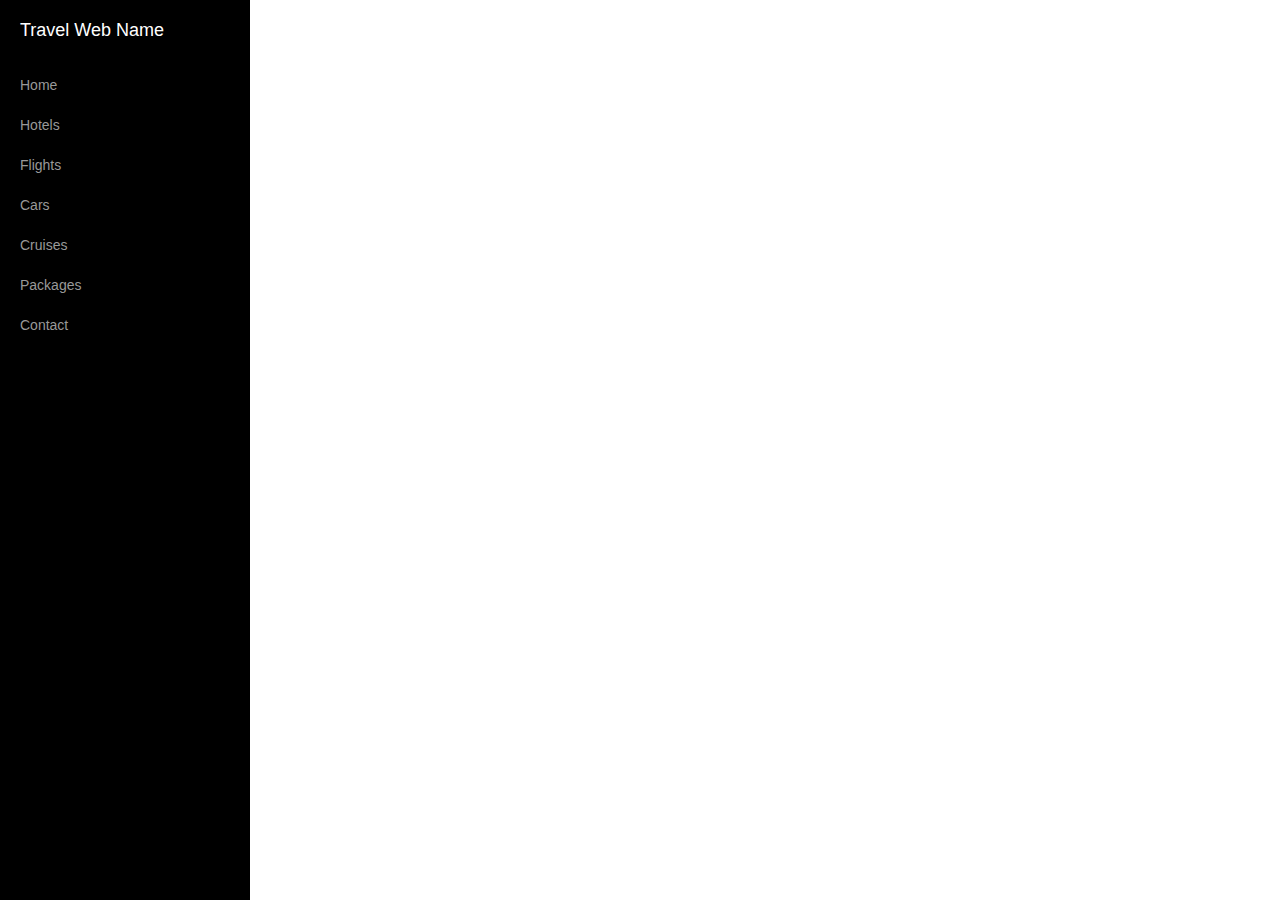
==== home.html @ a2c8ce89 "added sidebar" ====
<!DOCTYPE html>
<html>
<head>
  <title>Travel Website</title>
  <link rel="stylesheet" href="https://maxcdn.bootstrapcdn.com/bootstrap/3.3.6/css/bootstrap.min.css" crossorigin="anonymous">
  <link rel="stylesheet" type="text/css" href="css/sidebar_style.css">
</head>
<body>
<div id="wrapper">
        <!-- Sidebar -->
        <div id="sidebar-wrapper">
            <ul class="sidebar-nav">
                <li class="sidebar-brand">
                    <a href="#">Travel Web Name</a>
                </li>
                <li>
                    <a href="#">Home</a>
                </li>
                <li>
                    <a href="#">Hotels</a>
                </li>
                <li>
                    <a href="#">Flights</a>
                </li>
                <li>
                    <a href="#">Cars</a>
                </li>
                <li>
                    <a href="#">Cruises</a>
                </li>
                <li>
                    <a href="#">Packages</a>
                </li>
                <li>
                    <a href="#">Contact</a>
                </li>
            </ul>
        </div><!-- /#sidebar-wrapper -->
   
              


<script type="text/javascript" src="https://code.jquery.com/jquery-2.1.4.min.js"></script>
<script src="https://maxcdn.bootstrapcdn.com/bootstrap/3.3.6/js/bootstrap.min.js" crossorigin="anonymous"></script>
<script type="text/javascript" src="js/sidebar.js"></script>
</body>
</html>
---- css/sidebar_style.css ----
#wrapper {
    padding-left: 0;
    -webkit-transition: all 0.5s ease;
    -moz-transition: all 0.5s ease;
    -o-transition: all 0.5s ease;
    transition: all 0.5s ease;
}

#wrapper.toggled {
    padding-left: 250px;
}

#sidebar-wrapper {
    z-index: 1000;
    position: fixed;
    left: 250px;
    width: 0;
    height: 100%;
    margin-left: -250px;
    overflow-y: auto;
    background: #000;
    -webkit-transition: all 0.5s ease;
    -moz-transition: all 0.5s ease;
    -o-transition: all 0.5s ease;
    transition: all 0.5s ease;
}

#wrapper.toggled #sidebar-wrapper {
    width: 250px;
}

#page-content-wrapper {
    width: 100%;
    position: absolute;
    padding: 15px;
}

#wrapper.toggled #page-content-wrapper {
    position: absolute;
    margin-right: -250px;
}

/* Sidebar Styles */

.sidebar-nav {
    position: absolute;
    top: 0;
    width: 250px;
    margin: 0;
    padding: 0;
    list-style: none;
}

.sidebar-nav li {
    text-indent: 20px;
    line-height: 40px;
}

.sidebar-nav li a {
    display: block;
    text-decoration: none;
    color: #999999;
}

.sidebar-nav li a:hover {
    text-decoration: none;
    color: #fff;
    background: rgba(255,255,255,0.2);
}

.sidebar-nav li a:active,
.sidebar-nav li a:focus {
    text-decoration: none;
}

.sidebar-nav > .sidebar-brand {
    height: 65px;
    font-size: 18px;
    line-height: 60px;
}

.sidebar-nav > .sidebar-brand a {
    color: #999999;
}

.sidebar-nav > .sidebar-brand a:hover {
    color: #fff;
    background: none;
}

@media(min-width:768px) {
    #wrapper {
        padding-left: 250px;
    }

    #wrapper.toggled {
        padding-left: 0;
    }

    #sidebar-wrapper {
        width: 250px;
    }

    #wrapper.toggled #sidebar-wrapper {
        width: 0;
    }

    #page-content-wrapper {
        padding: 20px;
        position: relative;
    }

    #wrapper.toggled #page-content-wrapper {
        position: relative;
        margin-right: 0;
    }
}
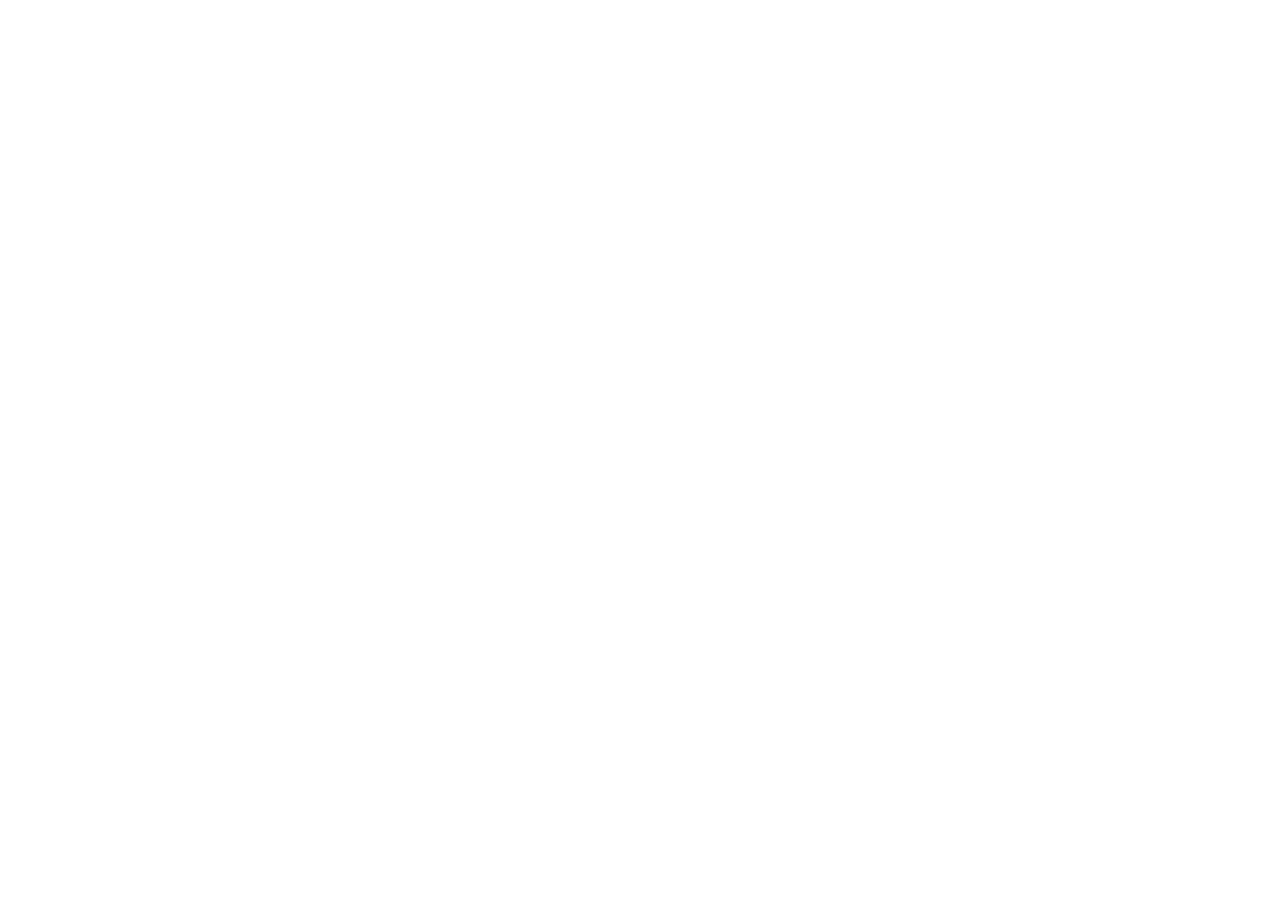
==== commit 21f4fa3e: "blank home page" ====
--- a/home.html
+++ b/home.html
@@ -2,46 +2,16 @@
 <html>
 <head>
   <title>Travel Website</title>
-  <link rel="stylesheet" href="https://maxcdn.bootstrapcdn.com/bootstrap/3.3.6/css/bootstrap.min.css" crossorigin="anonymous">
-  <link rel="stylesheet" type="text/css" href="css/sidebar_style.css">
+  <link rel="stylesheet" href="https://maxcdn.bootstrapcdn.com/bootstrap/3.3.6/css/bootstrap.min.css" integrity="sha512-dTfge/zgoMYpP7QbHy4gWMEGsbsdZeCXz7irItjcC3sPUFtf0kuFbDz/ixG7ArTxmDjLXDmezHubeNikyKGVyQ==" crossorigin="anonymous">
+  <link rel="stylesheet" type="text/css" href="css/style.css">
 </head>
 <body>
-<div id="wrapper">
-        <!-- Sidebar -->
-        <div id="sidebar-wrapper">
-            <ul class="sidebar-nav">
-                <li class="sidebar-brand">
-                    <a href="#">Travel Web Name</a>
-                </li>
-                <li>
-                    <a href="#">Home</a>
-                </li>
-                <li>
-                    <a href="#">Hotels</a>
-                </li>
-                <li>
-                    <a href="#">Flights</a>
-                </li>
-                <li>
-                    <a href="#">Cars</a>
-                </li>
-                <li>
-                    <a href="#">Cruises</a>
-                </li>
-                <li>
-                    <a href="#">Packages</a>
-                </li>
-                <li>
-                    <a href="#">Contact</a>
-                </li>
-            </ul>
-        </div><!-- /#sidebar-wrapper -->
-   
-              
+
+
+
 
 
 <script type="text/javascript" src="https://code.jquery.com/jquery-2.1.4.min.js"></script>
-<script src="https://maxcdn.bootstrapcdn.com/bootstrap/3.3.6/js/bootstrap.min.js" crossorigin="anonymous"></script>
-<script type="text/javascript" src="js/sidebar.js"></script>
+<script type="text/javascript" src="js/home.js"></script>
 </body>
 </html>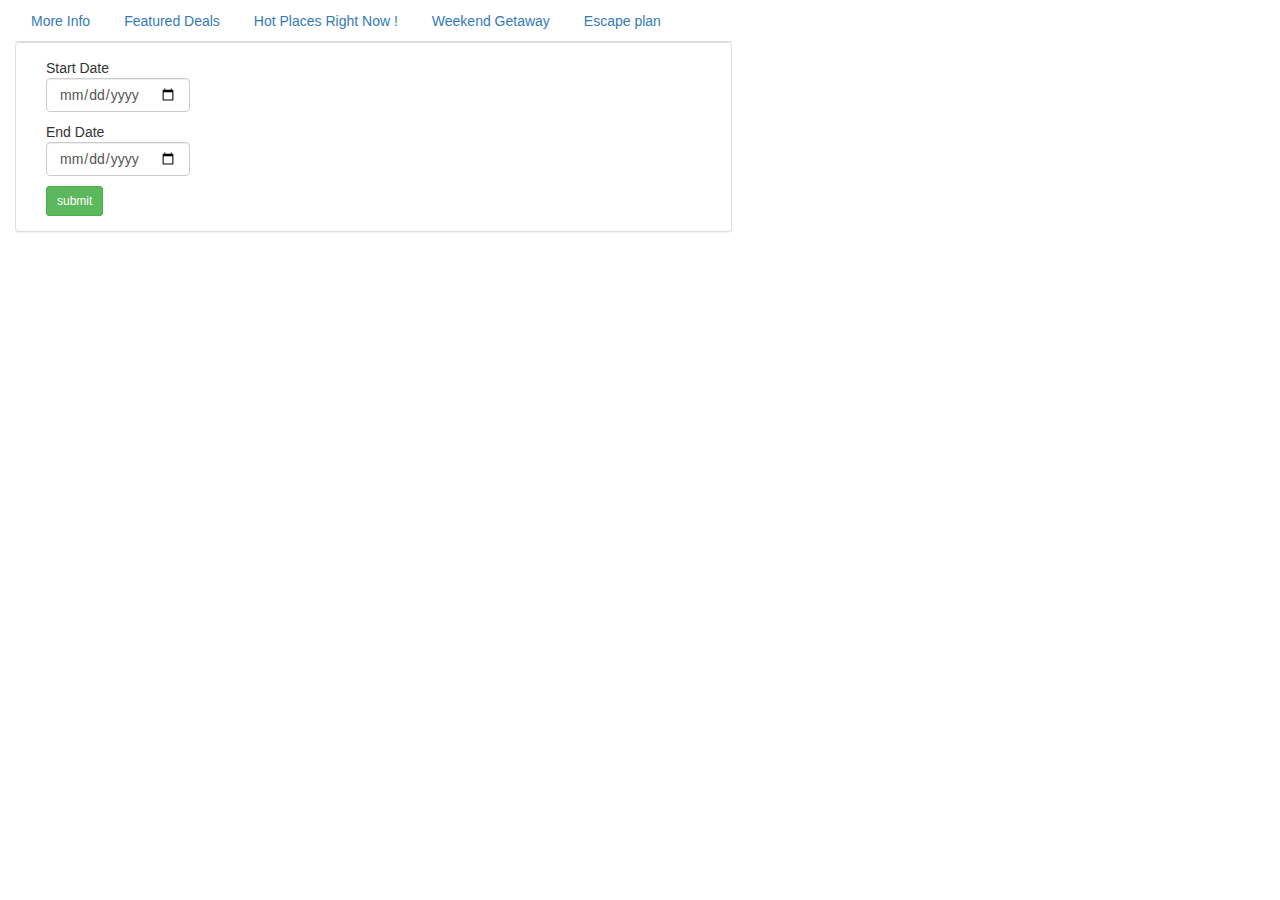
==== commit 9b92d13f: "added body" ====
--- a/home.html
+++ b/home.html
@@ -2,16 +2,38 @@
 <html>
 <head>
   <title>Travel Website</title>
-  <link rel="stylesheet" href="https://maxcdn.bootstrapcdn.com/bootstrap/3.3.6/css/bootstrap.min.css" integrity="sha512-dTfge/zgoMYpP7QbHy4gWMEGsbsdZeCXz7irItjcC3sPUFtf0kuFbDz/ixG7ArTxmDjLXDmezHubeNikyKGVyQ==" crossorigin="anonymous">
+  <link rel="stylesheet" href="https://maxcdn.bootstrapcdn.com/bootstrap/3.3.6/css/bootstrap.min.css" crossorigin="anonymous">
   <link rel="stylesheet" type="text/css" href="css/style.css">
 </head>
 <body>
-
-
-
-
+  <div class="container-fluid">
+      <div class="row">
+        <div class="col-md-7">
+          <ul class="nav nav-tabs">
+            <li role="presentation"><a href="#">More Info</a></li>
+            <li role="presentation"><a href="#">Featured Deals</a></li>
+            <li role="presentation"><a href="#">Hot Places Right Now !</a></li>
+            <li role="presentation"><a href="#">Weekend Getaway</a></li>
+            <li role="presentation"><a href="#">Escape plan</a></li>
+          </ul>
+          <div class="panel panel-default">
+          <div class="panel-body">
+            <div class="container-fluid">
+            <div class="row">
+          <div class="col-sm-3"><form class="form-inline">
+          <div class="form-group">
+            <p> Start Date <input type="date" class="form-control" id="startDate"/></p>
+            <p> End Date <input type="date" class="form-control" id="endDate"/></p>
+          </div>
+          <button type="submit" class="btn btn-sm btn-success">submit</button>
+          </form>
+        </div>
+          
+  
+          <!--body end-->
 
 <script type="text/javascript" src="https://code.jquery.com/jquery-2.1.4.min.js"></script>
+<script src="https://maxcdn.bootstrapcdn.com/bootstrap/3.3.6/js/bootstrap.min.js" crossorigin="anonymous"></script>
 <script type="text/javascript" src="js/home.js"></script>
 </body>
 </html>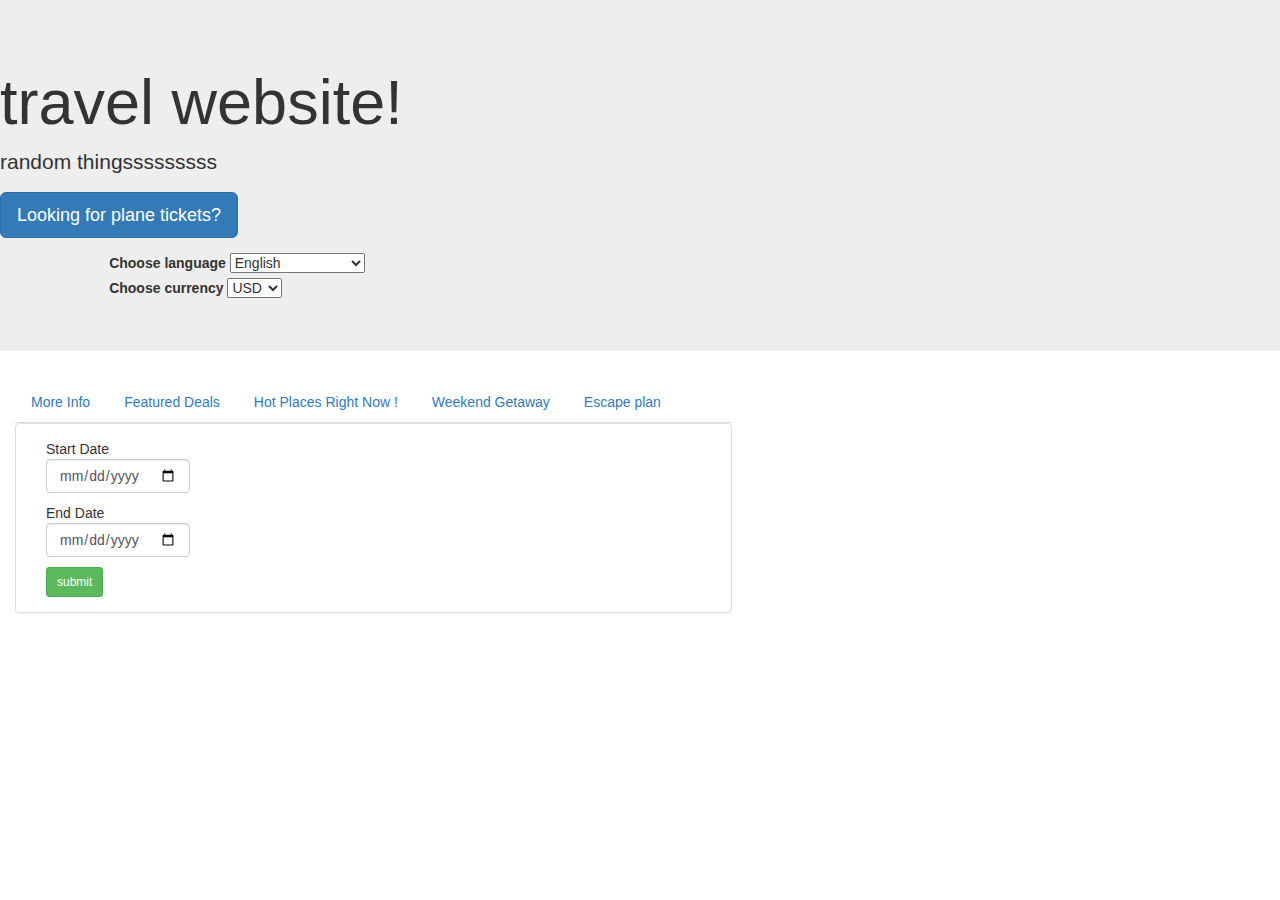
==== commit 84744524: "added jumbtron to home_html" ====
--- a/home.html
+++ b/home.html
@@ -4,8 +4,176 @@
   <title>Travel Website</title>
   <link rel="stylesheet" href="https://maxcdn.bootstrapcdn.com/bootstrap/3.3.6/css/bootstrap.min.css" crossorigin="anonymous">
   <link rel="stylesheet" type="text/css" href="css/style.css">
-</head>
-<body>
+  <!-- jumbotron -->
+ </head>
+ <body>
+  <div class="jumbotron">
+  <h1>travel website!</h1>
+  <p>random thingsssssssss</p>
+  <p><a class="btn btn-primary btn-lg" href="#" role="button">Looking for plane tickets?</a></p>
+
+<div class="page-container-responsive">
+  <div class="row row-condensed">
+
+    <div class="col-md-3 col-md-offset-1">
+      <div class="language-curr-picker clearfix space-2">
+        <div class="select select-large select-block row-space-2">
+    <label id="language-selector-label" class="screen-reader-only">
+    Choose language
+    </label>
+    <select class="language-selector" aria-labelledby="language-selector-label">
+    
+      <option value="id">Bahasa Indonesia</option>
+    
+      <option value="ms">Bahasa Melayu</option>
+    
+      <option value="ca">Català</option>
+    
+      <option value="da">Dansk</option>
+    
+      <option value="de">Deutsch</option>
+    
+      <option value="en" selected="">English</option>
+    
+      <option value="es">Español</option>
+    
+      <option value="el">Eλληνικά</option>
+    
+      <option value="fr">Français</option>
+    
+      <option value="it">Italiano</option>
+    
+      <option value="hu">Magyar</option>
+    
+      <option value="nl">Nederlands</option>
+    
+      <option value="no">Norsk</option>
+    
+      <option value="pl">Polski</option>
+    
+      <option value="pt">Português</option>
+    
+      <option value="fi">Suomi</option>
+    
+      <option value="sv">Svenska</option>
+    
+      <option value="tr">Türkçe</option>
+    
+      <option value="is">Íslenska</option>
+    
+      <option value="cs">Čeština</option>
+    
+      <option value="ru">Русский</option>
+    
+      <option value="th">ภาษาไทย</option>
+    
+      <option value="zh">中文 (简体)</option>
+    
+      <option value="zh-TW">中文 (繁體)</option>
+    
+      <option value="ja">日本語</option>
+    
+      <option value="ko">한국어</option>
+    
+  </select>
+  </div>
+</div>
+          
+<div class="select select-large select-block row-space-2">
+  <label id="currency-selector-label" class="screen-reader-only">Choose currency</label>
+  <select class="currency-selector" aria-labelledby="currency-selector-label">
+    
+      <option value="AED">AED</option>
+    
+      <option value="ARS">ARS</option>
+    
+      <option value="AUD">AUD</option>
+    
+      <option value="BGN">BGN</option>
+    
+      <option value="BRL">BRL</option>
+    
+      <option value="CAD">CAD</option>
+    
+      <option value="CHF">CHF</option>
+    
+      <option value="CNY">CNY</option>
+    
+      <option value="CRC">CRC</option>
+    
+      <option value="CZK">CZK</option>
+    
+      <option value="DKK">DKK</option>
+    
+      <option value="EUR">EUR</option>
+    
+      <option value="GBP">GBP</option>
+    
+      <option value="HKD">HKD</option>
+    
+      <option value="HRK">HRK</option>
+    
+      <option value="HUF">HUF</option>
+    
+      <option value="IDR">IDR</option>
+    
+      <option value="ILS">ILS</option>
+    
+      <option value="INR">INR</option>
+    
+      <option value="JPY">JPY</option>
+    
+      <option value="KRW">KRW</option>
+    
+      <option value="MAD">MAD</option>
+    
+      <option value="MXN">MXN</option>
+    
+      <option value="MYR">MYR</option>
+    
+      <option value="NOK">NOK</option>
+    
+      <option value="NZD">NZD</option>
+    
+      <option value="PEN">PEN</option>
+    
+      <option value="PHP">PHP</option>
+    
+      <option value="PLN">PLN</option>
+    
+      <option value="RON">RON</option>
+    
+      <option value="RUB">RUB</option>
+    
+      <option value="SEK">SEK</option>
+    
+      <option value="SGD">SGD</option>
+    
+      <option value="THB">THB</option>
+    
+      <option value="TRY">TRY</option>
+    
+      <option value="TWD">TWD</option>
+    
+      <option value="UAH">UAH</option>
+    
+      <option value="USD" selected="">USD</option>
+    
+      <option value="VND">VND</option>
+    
+      <option value="ZAR">ZAR</option>
+    
+  </select>
+</div>
+
+        <div class="cx-number"></div>
+      </div>
+
+    </div>
+    </div>
+    </div>
+
+<!--end of jumbotron -->
   <div class="container-fluid">
       <div class="row">
         <div class="col-md-7">
@@ -27,12 +195,14 @@
           </div>
           <button type="submit" class="btn btn-sm btn-success">submit</button>
           </form>
-        </div>
-          
-  
-          <!--body end-->
-
-<script type="text/javascript" src="https://code.jquery.com/jquery-2.1.4.min.js"></script>
+         </div>
+         </div>
+         </div>
+         </div>
+         </div>
+         </div>
+         </div>
+ <script type="text/javascript" src="https://code.jquery.com/jquery-2.1.4.min.js"></script>
 <script src="https://maxcdn.bootstrapcdn.com/bootstrap/3.3.6/js/bootstrap.min.js" crossorigin="anonymous"></script>
 <script type="text/javascript" src="js/home.js"></script>
 </body>
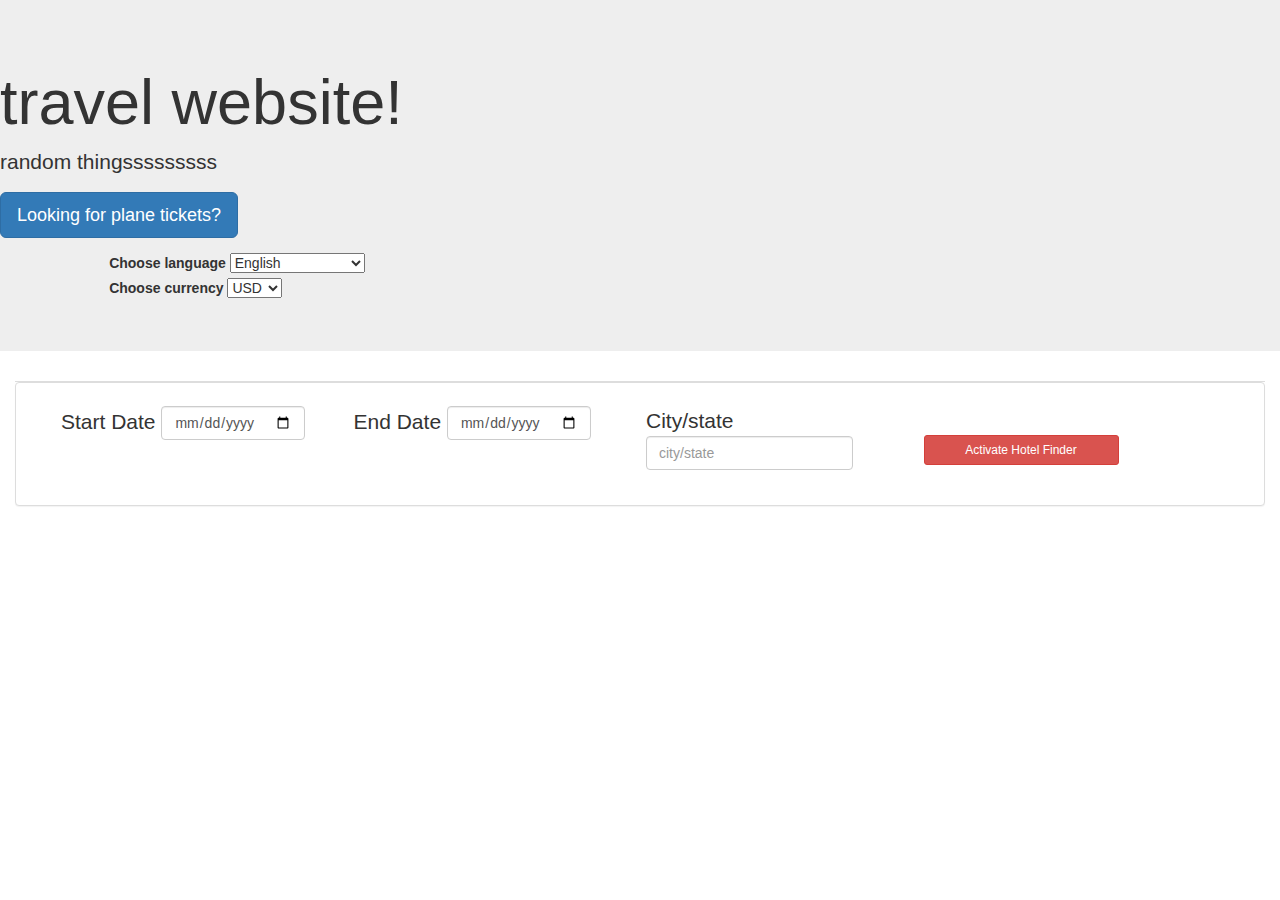
==== commit ed9041b1: "changed body type" ====
--- a/home.html
+++ b/home.html
@@ -4,10 +4,10 @@
   <title>Travel Website</title>
   <link rel="stylesheet" href="https://maxcdn.bootstrapcdn.com/bootstrap/3.3.6/css/bootstrap.min.css" crossorigin="anonymous">
   <link rel="stylesheet" type="text/css" href="css/style.css">
-  <!-- jumbotron -->
- </head>
- <body>
-  <div class="jumbotron">
+</head>
+<body>
+<!--jumbotron-->
+<div class="jumbotron">
   <h1>travel website!</h1>
   <p>random thingsssssssss</p>
   <p><a class="btn btn-primary btn-lg" href="#" role="button">Looking for plane tickets?</a></p>
@@ -164,45 +164,44 @@
       <option value="ZAR">ZAR</option>
     
   </select>
+      </div>
+     <div class="cx-number"></div>
+    </div>
+   </div>
+  </div>
 </div>
-
-        <div class="cx-number"></div>
-      </div>
-
-    </div>
-    </div>
-    </div>
-
 <!--end of jumbotron -->
+<!--body-->
   <div class="container-fluid">
       <div class="row">
-        <div class="col-md-7">
+        <div class="col-md-12">
           <ul class="nav nav-tabs">
-            <li role="presentation"><a href="#">More Info</a></li>
-            <li role="presentation"><a href="#">Featured Deals</a></li>
-            <li role="presentation"><a href="#">Hot Places Right Now !</a></li>
-            <li role="presentation"><a href="#">Weekend Getaway</a></li>
-            <li role="presentation"><a href="#">Escape plan</a></li>
           </ul>
           <div class="panel panel-default">
           <div class="panel-body">
             <div class="container-fluid">
             <div class="row">
-          <div class="col-sm-3"><form class="form-inline">
-          <div class="form-group">
-            <p> Start Date <input type="date" class="form-control" id="startDate"/></p>
-            <p> End Date <input type="date" class="form-control" id="endDate"/></p>
-          </div>
-          <button type="submit" class="btn btn-sm btn-success">submit</button>
+          <div class="col-sm-3">
+            <form class="form-inline">
+            <div class="form-group">
+            <div class="container">
+            <div class="row">
+            <p class="lead col-sm-3"> Start Date <input type="date" class="form-control" id="startDate"/></p>
+            <p class="lead col-sm-3"> End Date <input type="date" class="form-control" id="endDate"/></p>
+            <p class="lead col-sm-3"> City/state <input type="text" class="form-control" placeholder="city/state"/></p>
+            <button id="spr" type="submit" class="col-xs-2 btn btn-sm btn-danger">Activate Hotel Finder</button>
+          </div>
           </form>
-         </div>
-         </div>
-         </div>
-         </div>
-         </div>
-         </div>
-         </div>
- <script type="text/javascript" src="https://code.jquery.com/jquery-2.1.4.min.js"></script>
+          </div>
+          </div>
+        </div>
+          </div>
+          </div>
+        </div>
+      </div>
+</div>
+<!--body end-->
+<script type="text/javascript" src="https://code.jquery.com/jquery-2.1.4.min.js"></script>
 <script src="https://maxcdn.bootstrapcdn.com/bootstrap/3.3.6/js/bootstrap.min.js" crossorigin="anonymous"></script>
 <script type="text/javascript" src="js/home.js"></script>
 </body>
--- a/css/style.css
+++ b/css/style.css
@@ -0,0 +1,12 @@
+a {
+  padding-top: 7px;
+  padding-right: 10px;
+}
+
+.col-sm-3 {
+  padding-top: 4px;
+}
+
+#spr {
+  margin: 33px 0px 0px 0px;
+}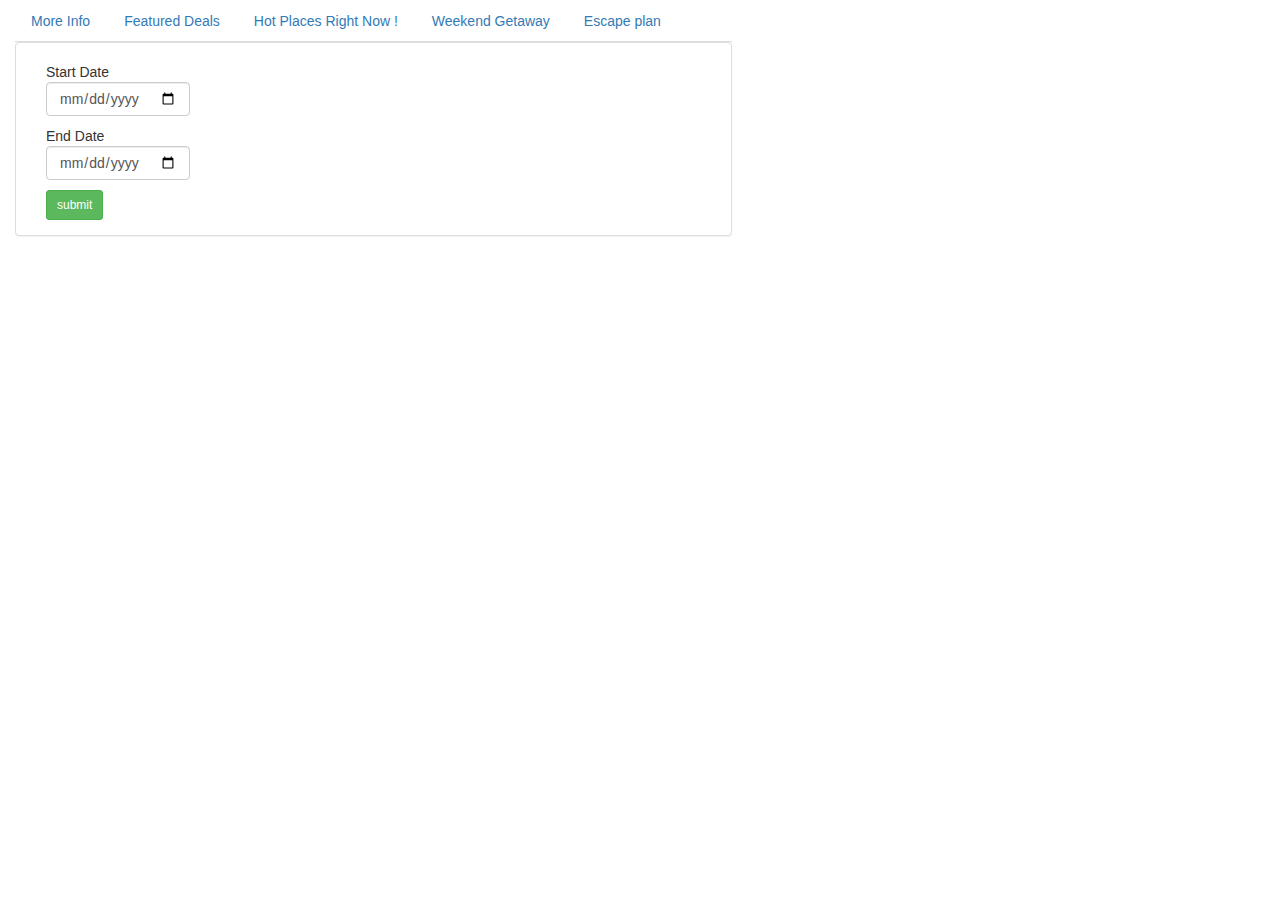
==== commit 473c2edb: "issues uploadin" ====
--- a/home.html
+++ b/home.html
@@ -6,201 +6,28 @@
   <link rel="stylesheet" type="text/css" href="css/style.css">
 </head>
 <body>
-<!--jumbotron-->
-<div class="jumbotron">
-  <h1>travel website!</h1>
-  <p>random thingsssssssss</p>
-  <p><a class="btn btn-primary btn-lg" href="#" role="button">Looking for plane tickets?</a></p>
-
-<div class="page-container-responsive">
-  <div class="row row-condensed">
-
-    <div class="col-md-3 col-md-offset-1">
-      <div class="language-curr-picker clearfix space-2">
-        <div class="select select-large select-block row-space-2">
-    <label id="language-selector-label" class="screen-reader-only">
-    Choose language
-    </label>
-    <select class="language-selector" aria-labelledby="language-selector-label">
-    
-      <option value="id">Bahasa Indonesia</option>
-    
-      <option value="ms">Bahasa Melayu</option>
-    
-      <option value="ca">Català</option>
-    
-      <option value="da">Dansk</option>
-    
-      <option value="de">Deutsch</option>
-    
-      <option value="en" selected="">English</option>
-    
-      <option value="es">Español</option>
-    
-      <option value="el">Eλληνικά</option>
-    
-      <option value="fr">Français</option>
-    
-      <option value="it">Italiano</option>
-    
-      <option value="hu">Magyar</option>
-    
-      <option value="nl">Nederlands</option>
-    
-      <option value="no">Norsk</option>
-    
-      <option value="pl">Polski</option>
-    
-      <option value="pt">Português</option>
-    
-      <option value="fi">Suomi</option>
-    
-      <option value="sv">Svenska</option>
-    
-      <option value="tr">Türkçe</option>
-    
-      <option value="is">Íslenska</option>
-    
-      <option value="cs">Čeština</option>
-    
-      <option value="ru">Русский</option>
-    
-      <option value="th">ภาษาไทย</option>
-    
-      <option value="zh">中文 (简体)</option>
-    
-      <option value="zh-TW">中文 (繁體)</option>
-    
-      <option value="ja">日本語</option>
-    
-      <option value="ko">한국어</option>
-    
-  </select>
-  </div>
-</div>
-          
-<div class="select select-large select-block row-space-2">
-  <label id="currency-selector-label" class="screen-reader-only">Choose currency</label>
-  <select class="currency-selector" aria-labelledby="currency-selector-label">
-    
-      <option value="AED">AED</option>
-    
-      <option value="ARS">ARS</option>
-    
-      <option value="AUD">AUD</option>
-    
-      <option value="BGN">BGN</option>
-    
-      <option value="BRL">BRL</option>
-    
-      <option value="CAD">CAD</option>
-    
-      <option value="CHF">CHF</option>
-    
-      <option value="CNY">CNY</option>
-    
-      <option value="CRC">CRC</option>
-    
-      <option value="CZK">CZK</option>
-    
-      <option value="DKK">DKK</option>
-    
-      <option value="EUR">EUR</option>
-    
-      <option value="GBP">GBP</option>
-    
-      <option value="HKD">HKD</option>
-    
-      <option value="HRK">HRK</option>
-    
-      <option value="HUF">HUF</option>
-    
-      <option value="IDR">IDR</option>
-    
-      <option value="ILS">ILS</option>
-    
-      <option value="INR">INR</option>
-    
-      <option value="JPY">JPY</option>
-    
-      <option value="KRW">KRW</option>
-    
-      <option value="MAD">MAD</option>
-    
-      <option value="MXN">MXN</option>
-    
-      <option value="MYR">MYR</option>
-    
-      <option value="NOK">NOK</option>
-    
-      <option value="NZD">NZD</option>
-    
-      <option value="PEN">PEN</option>
-    
-      <option value="PHP">PHP</option>
-    
-      <option value="PLN">PLN</option>
-    
-      <option value="RON">RON</option>
-    
-      <option value="RUB">RUB</option>
-    
-      <option value="SEK">SEK</option>
-    
-      <option value="SGD">SGD</option>
-    
-      <option value="THB">THB</option>
-    
-      <option value="TRY">TRY</option>
-    
-      <option value="TWD">TWD</option>
-    
-      <option value="UAH">UAH</option>
-    
-      <option value="USD" selected="">USD</option>
-    
-      <option value="VND">VND</option>
-    
-      <option value="ZAR">ZAR</option>
-    
-  </select>
-      </div>
-     <div class="cx-number"></div>
-    </div>
-   </div>
-  </div>
-</div>
-<!--end of jumbotron -->
-<!--body-->
   <div class="container-fluid">
       <div class="row">
-        <div class="col-md-12">
+        <div class="col-md-7">
           <ul class="nav nav-tabs">
+            <li role="presentation"><a href="#">More Info</a></li>
+            <li role="presentation"><a href="#">Featured Deals</a></li>
+            <li role="presentation"><a href="#">Hot Places Right Now !</a></li>
+            <li role="presentation"><a href="#">Weekend Getaway</a></li>
+            <li role="presentation"><a href="#">Escape plan</a></li>
           </ul>
           <div class="panel panel-default">
           <div class="panel-body">
             <div class="container-fluid">
             <div class="row">
-          <div class="col-sm-3">
-            <form class="form-inline">
-            <div class="form-group">
-            <div class="container">
-            <div class="row">
-            <p class="lead col-sm-3"> Start Date <input type="date" class="form-control" id="startDate"/></p>
-            <p class="lead col-sm-3"> End Date <input type="date" class="form-control" id="endDate"/></p>
-            <p class="lead col-sm-3"> City/state <input type="text" class="form-control" placeholder="city/state"/></p>
-            <button id="spr" type="submit" class="col-xs-2 btn btn-sm btn-danger">Activate Hotel Finder</button>
+          <div class="col-sm-3"><form class="form-inline">
+          <div class="form-group">
+            <p> Start Date <input type="date" class="form-control" id="startDate"/></p>
+            <p> End Date <input type="date" class="form-control" id="endDate"/></p>
           </div>
+          <button type="submit" class="btn btn-sm btn-success">submit</button>
           </form>
-          </div>
-          </div>
         </div>
-          </div>
-          </div>
-        </div>
-      </div>
-</div>
-<!--body end-->
 <script type="text/javascript" src="https://code.jquery.com/jquery-2.1.4.min.js"></script>
 <script src="https://maxcdn.bootstrapcdn.com/bootstrap/3.3.6/js/bootstrap.min.js" crossorigin="anonymous"></script>
 <script type="text/javascript" src="js/home.js"></script>
